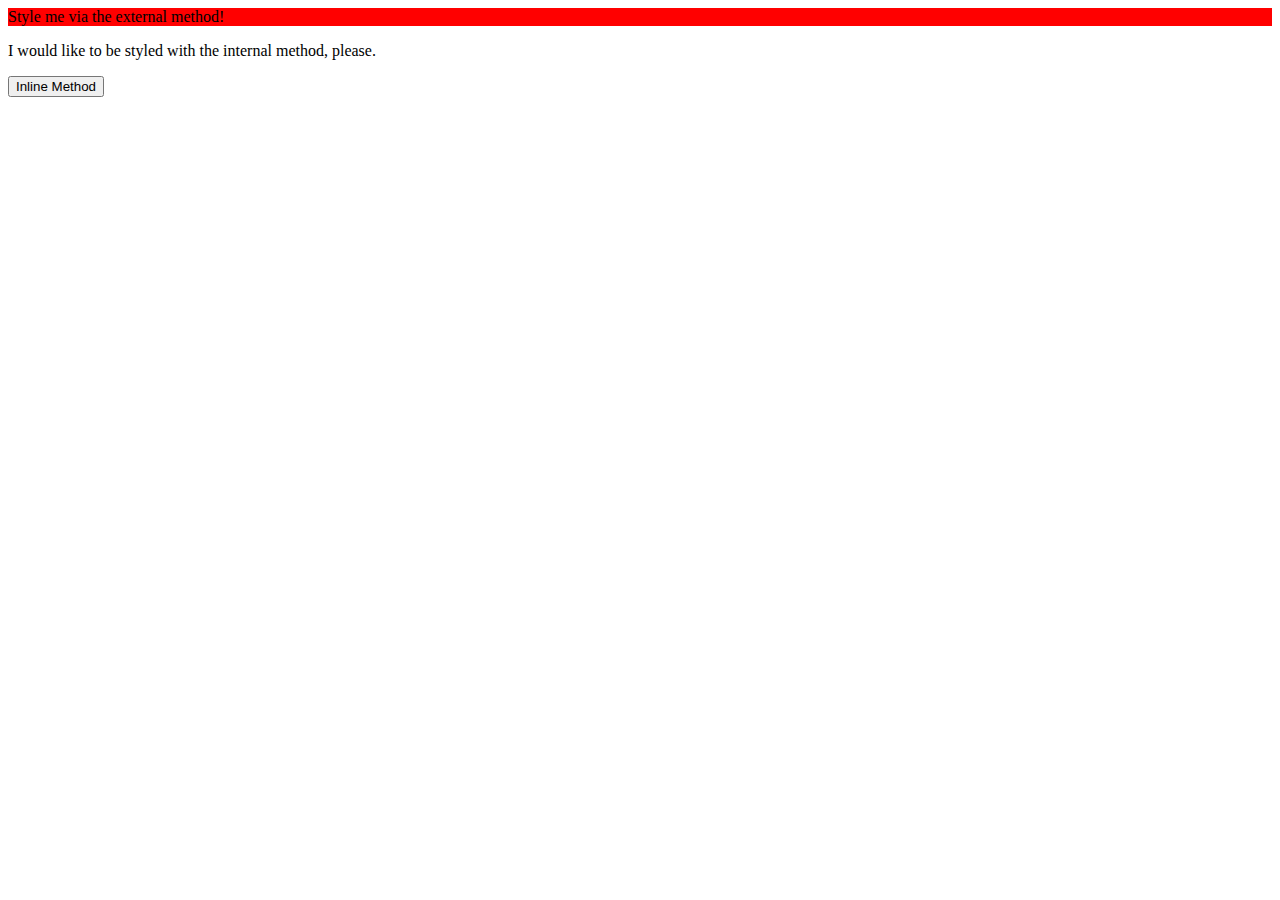
==== foundations/intro-to-css/01-css-methods/index.html @ ba2e5893 "init: add styles.css and pointer in index.html" ====
<!DOCTYPE html>
<html lang="en">
  <head>
    <meta charset="UTF-8">
    <meta http-equiv="X-UA-Compatible" content="IE=edge">
    <meta name="viewport" content="width=device-width, initial-scale=1.0">
    <title>Methods for Adding CSS</title>
    <link rel="stylesheet" href="styles.css">
  </head>
  <body>
    <div>Style me via the external method!</div>
    <p>I would like to be styled with the internal method, please.</p>
    <button>Inline Method</button>
  </body>
</html>
---- foundations/intro-to-css/01-css-methods/styles.css ----
div {
    background-color: red;
}
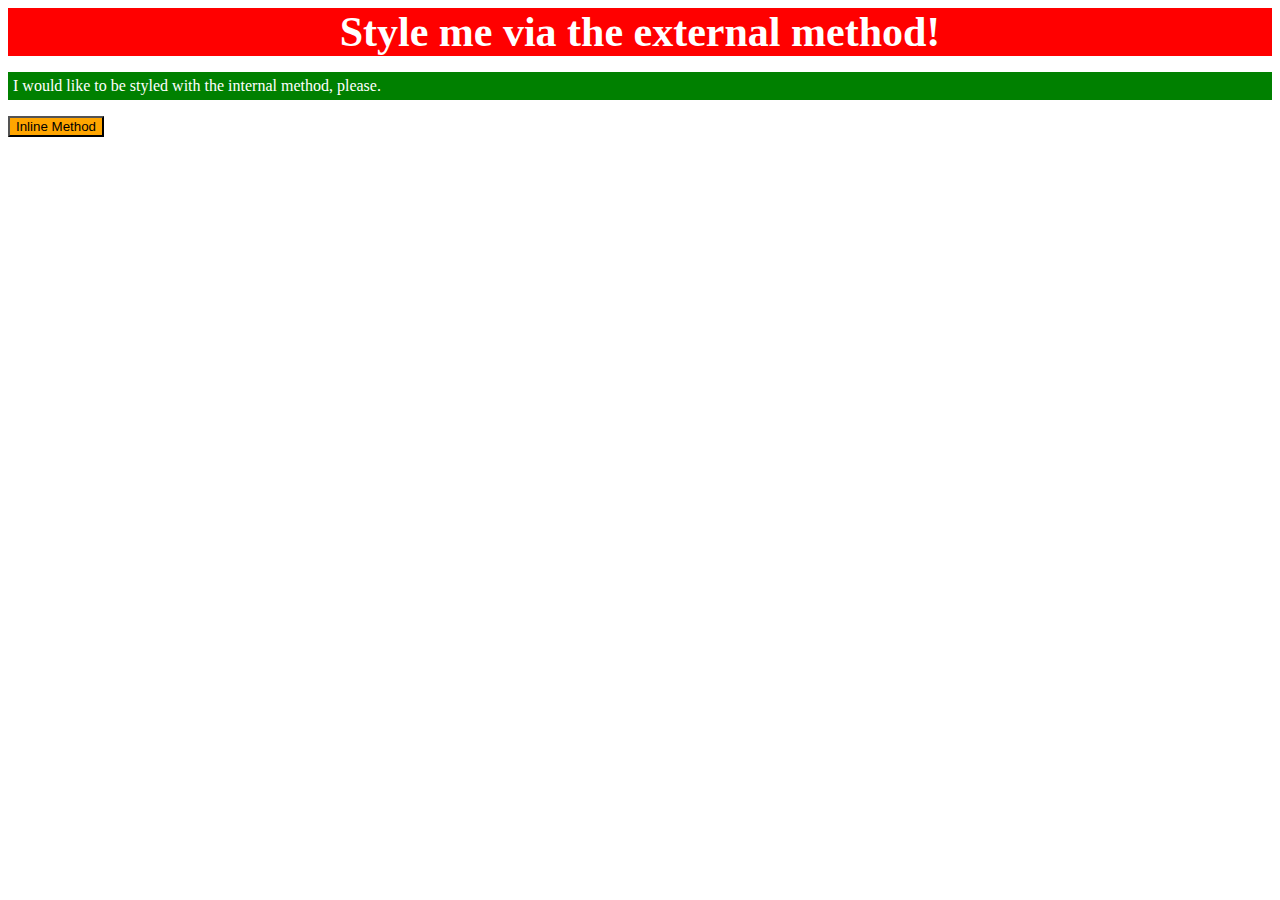
==== commit 8a67cbf7: "feat: complete styling" ====
--- a/foundations/intro-to-css/01-css-methods/index.html
+++ b/foundations/intro-to-css/01-css-methods/index.html
@@ -6,10 +6,17 @@
     <meta name="viewport" content="width=device-width, initial-scale=1.0">
     <title>Methods for Adding CSS</title>
     <link rel="stylesheet" href="styles.css">
+    <style>
+      p {
+        background-color: green;
+        color: white;
+        padding: 5px;
+      }
+    </style>
   </head>
   <body>
     <div>Style me via the external method!</div>
     <p>I would like to be styled with the internal method, please.</p>
-    <button>Inline Method</button>
+    <button style="background-color: orange;">Inline Method</button>
   </body>
 </html>--- a/foundations/intro-to-css/01-css-methods/styles.css
+++ b/foundations/intro-to-css/01-css-methods/styles.css
@@ -1,3 +1,7 @@
 div {
     background-color: red;
+    text-align: center;
+    font-size: 42px;
+    font-weight: 900;
+    color: white;
 }